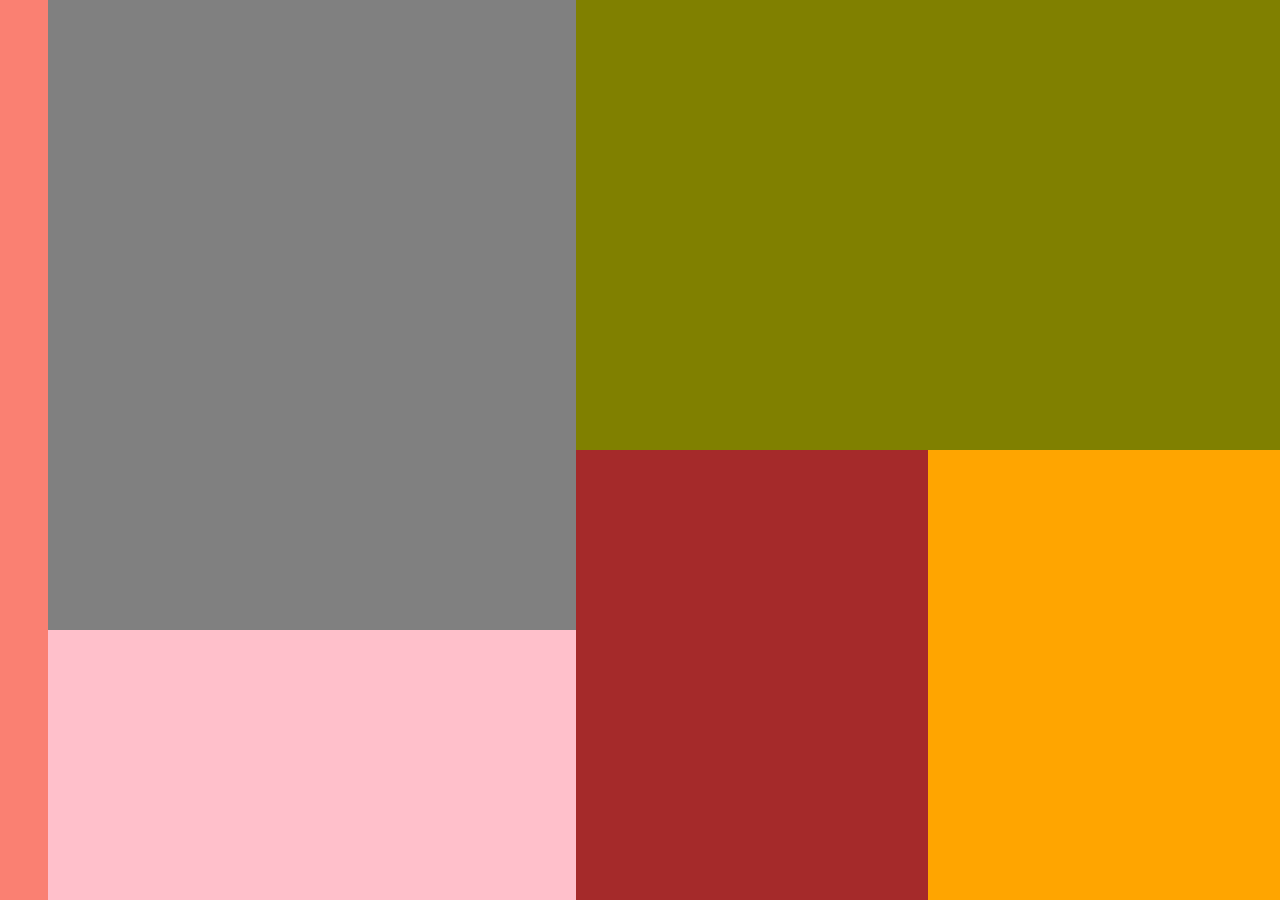
==== kerangka/index.html @ 95878344 "update" ====
<!DOCTYPE html>
<html lang="en">
<head>
	<meta charset="UTF-8">
	<meta name="viewport" content="width=device-width, initial-scale=1.0">
	<title>Document</title>
	<link rel="stylesheet" href="style.css">
</head>
<body>
	<div class="container">
		<div class="container-1">

		</div>
		<div class="container-2">
			<div class="row-1">
				
			</div>
			<div class="row-2">
				
			</div>
		</div>
		<div class="container-3">
			<div class="row-1">
				
			</div>
			<div class="row-2">
				<div class="col-1">
					
				</div>
				<div class="col-2">
					
				</div>
			</div>
		</div>
		
	</div>
</body>
</html>
---- kerangka/style.css ----
* {
	margin: 0;
}

.container {
	display: flex;
	height: 100vh;

}

.container-1 {
	background-color: salmon;
	width: 3rem;
	height: 100vh;
	position: fixed;
}

.container-2 {
	background-color: lavender;
	width: 45%;
	height: 100vh;
}

.container-2 .row-1 {
	background-color: grey;
	width: 100%;
	height: 70%;
}

.container-2 .row-2 {
	background-color: pink;
	width: 100%;
	height: 30%;
}

.container-3 {
	background-color: lightgreen;
	width: 55%;
	height: 100%;
}

.container-3 .row-1 {
	background-color: olive;
	width: 100%;
	height: 50%;
}

.container-3 .row-2 {
	background-color: steelblue;
	width: 100%;
	height: 50%;
	display: flex;
}

.container-3 .row-2 .col-1 {
	background-color: brown;
	width: 50%;
	height: 100%;
}

.container-3 .row-2 .col-2 {
	background-color: orange;
	width: 50%;
	height: 100%;
}


@media (max-width: 700px) {
	.container {
		display: block;
	}

	.container-2 {
		width: 100vw;
	}

	.container-2 .row-2 {
		position: relative;
		top: 100%;
		z-index: -1;
	}

	.container-3 {
		width: 100vw;
		margin-top: -187px;
	}
}
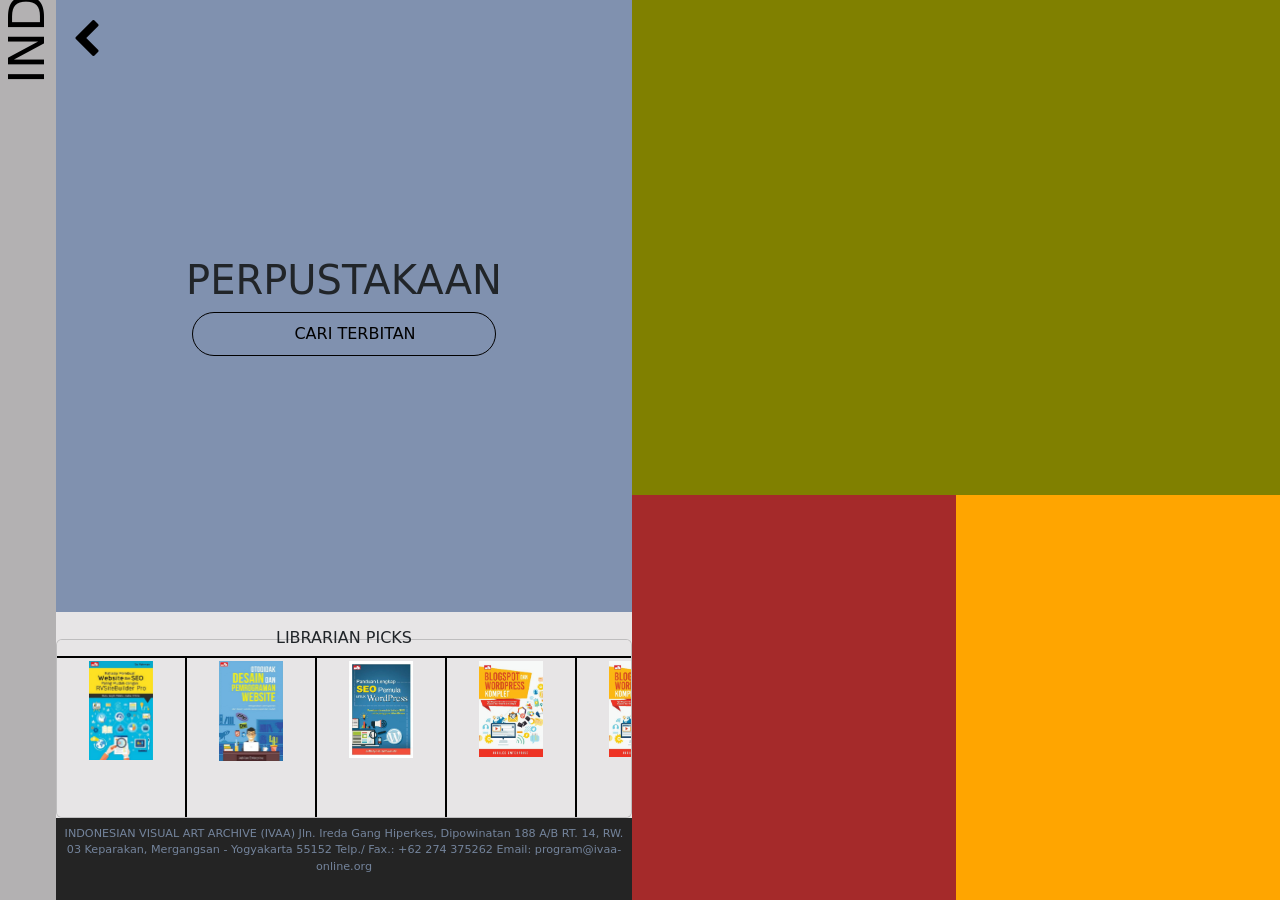
==== commit 559ee840: "update" ====
--- a/kerangka/index.html
+++ b/kerangka/index.html
@@ -1,22 +1,72 @@
 <!DOCTYPE html>
 <html lang="en">
 <head>
-	<meta charset="UTF-8">
-	<meta name="viewport" content="width=device-width, initial-scale=1.0">
+	 <!-- Required meta tags -->
+    <meta charset="utf-8">
+    <meta name="viewport" content="width=device-width, initial-scale=1">
+
+    <!-- Bootstrap CSS -->
+    <link href="https://cdn.jsdelivr.net/npm/bootstrap@5.1.0/dist/css/bootstrap.min.css" rel="stylesheet" integrity="sha384-KyZXEAg3QhqLMpG8r+8fhAXLRk2vvoC2f3B09zVXn8CA5QIVfZOJ3BCsw2P0p/We" crossorigin="anonymous">
+    <link rel="stylesheet" href="https://cdnjs.cloudflare.com/ajax/libs/font-awesome/4.7.0/css/font-awesome.min.css">
+    <link rel="stylesheet" href="style.css">
 	<title>Document</title>
-	<link rel="stylesheet" href="style.css">
 </head>
 <body>
-	<div class="container">
+	<div class="container-fluid">
 		<div class="container-1">
-
+			<div  id="sdkiri">
+                <div class="marquee">
+                    <div class="track">
+                        <div class="content">&nbsp;INDONESIAN VISUAL ART ARCHIVE (IVAA) INDONESIAN VISUAL ART ARCHIVE (IVAA) INDONESIAN VISUAL ART ARCHIVE (IVAA) INDONESIAN VISUAL ART ARCHIVE (IVAA) INDONESIAN VISUAL ART ARCHIVE (IVAA)</div>
+                    </div>
+                </div>
+            </div>
 		</div>
 		<div class="container-2">
 			<div class="row-1">
-				
+				<div class="d-flex flex-row justify-content-start align-items-start position-absolute icon-kembali">
+  					<a href="#"><i class="fa fa-chevron-left"></i></a>
+				</div>
+				<div class="h-100 d-flex flex-column justify-content-center align-items-center">
+					 <h1>PERPUSTAKAAN</h1>
+					 <!-- <div class="search">
+					 	<input class="form-control" type="text" placeholder="CARI TERBITAN" aria-label="default input example">
+					 	<i class="fa fa-search"></i>
+					 </div> -->
+					 <form>
+  						<input type="search" placeholder="CARI TERBITAN">
+					</form>
+				</div>
 			</div>
 			<div class="row-2">
-				
+				<div class="h-100 d-flex flex-column justify-content-center align-items-center">
+				  <h6>LIBRARIAN PICKS</h6>
+				  <div class="d-flex flex-row card w-100">
+
+				  	<div class="img">
+				  		<img src="gambar1.jpg" alt="">
+				  	</div>
+				  	<div class="img">
+				  		<img src="gambar2.jpg" alt="">
+				  	</div>
+				  	<div class="img">
+				  		<img src="gambar3.jpg" alt="">
+				  	</div>
+				  	<div class="img">
+				  		<img src="gambar4.jpg" alt="">
+				  	</div>
+				  	<div class="img">
+				  		<img src="gambar4.jpg" alt="">
+				  	</div>
+				  </div>
+				  <div class="footer">
+				  	<p>INDONESIAN VISUAL ART ARCHIVE (IVAA)
+				  		Jln. Ireda Gang Hiperkes, Dipowinatan 188 A/B
+				  		RT. 14, RW. 03 Keparakan, Mergangsan - Yogyakarta 55152
+				  		Telp./ Fax.: +62 274 375262 Email: program@ivaa-online.org
+				  	</p>
+				  </div>
+				</div>
 			</div>
 		</div>
 		<div class="container-3">
@@ -34,5 +84,17 @@
 		</div>
 		
 	</div>
+
+    <!-- Optional JavaScript; choose one of the two! -->
+
+    <!-- Option 1: Bootstrap Bundle with Popper -->
+    <script src="https://cdn.jsdelivr.net/npm/bootstrap@5.1.0/dist/js/bootstrap.bundle.min.js" integrity="sha384-U1DAWAznBHeqEIlVSCgzq+c9gqGAJn5c/t99JyeKa9xxaYpSvHU5awsuZVVFIhvj" crossorigin="anonymous"></script>
+
+    <!-- Option 2: Separate Popper and Bootstrap JS -->
+    <!--
+    <script src="https://cdn.jsdelivr.net/npm/@popperjs/core@2.9.3/dist/umd/popper.min.js" integrity="sha384-eMNCOe7tC1doHpGoWe/6oMVemdAVTMs2xqW4mwXrXsW0L84Iytr2wi5v2QjrP/xp" crossorigin="anonymous"></script>
+    <script src="https://cdn.jsdelivr.net/npm/bootstrap@5.1.0/dist/js/bootstrap.min.js" integrity="sha384-cn7l7gDp0eyniUwwAZgrzD06kc/tftFf19TOAs2zVinnD/C7E91j9yyk5//jjpt/" crossorigin="anonymous"></script>
+    -->
+    
 </body>
 </html>
--- a/kerangka/style.css
+++ b/kerangka/style.css
@@ -2,53 +2,208 @@
 	margin: 0;
 }
 
-.container {
+.container-fluid {
+	padding: 0;
+	width: 100vw;
 	display: flex;
 	height: 100vh;
 
 }
 
 .container-1 {
-	background-color: salmon;
-	width: 3rem;
+	background-color: #b3b1b2;
+	width: 3.5rem;
 	height: 100vh;
 	position: fixed;
 }
 
+#sdkiri {
+  /*background-color: #b3b1b2;*/
+  /*overflow: hidden;*/
+  /*position: fixed;*/
+  height: 100vh;
+  position: fixed;
+  /*z-index: 22;*/
+  width: 4.5rem;
+  /*margin-left: 0.2em;*/
+}
+
+
+.marquee {
+  margin: 0;
+  padding: 0;
+  color: black;
+  font-size: 50px;
+  font-weight: ;
+  margin-left: 90px;
+
+}
+
+.marquee {
+  /*position: relative;*/
+  /*width: 100vw;*/
+  max-width: 100%;
+  height: 200px;
+  overflow-x: ;
+  transform: rotate(270deg);
+}
+
+.track {
+  position: absolute;
+  white-space: nowrap;
+  will-change: transform;
+  animation: marquee 50s linear infinite;
+}
+
+@keyframes marquee {
+  from { transform: translateX(0); }
+  to { transform: translateX(-100%); }
+}
+
 .container-2 {
+	position: relative;
+	left: 3.5rem;
 	background-color: lavender;
 	width: 45%;
 	height: 100vh;
 }
 
 .container-2 .row-1 {
-	background-color: grey;
-	width: 100%;
-	height: 70%;
+	background-color: #8091af;
+	width: 100%;
+	height: 68%;
+}
+
+.icon-kembali i {
+	position: fixed;
+	color: black;
+	z-index: 11;
+	font-size: 2.5rem;
+	left: 1.8em;
+	top: 0.5em;
+}
+
+/*--------kolom search-----------*/
+input {
+  outline: none;
+}
+input[type=search] {
+  -webkit-appearance: textfield;
+  -webkit-box-sizing: content-box;
+  font-family: inherit;
+  font-size: 100%;
+}
+input::-webkit-search-decoration,
+input::-webkit-search-cancel-button {
+  display: none; 
+}
+
+
+input[type=search] {
+  background: transparent url(https://static.tumblr.com/ftv85bp/MIXmud4tx/search-icon.png) no-repeat 9px center;
+  border: solid 1px black;
+  padding: 9px 10px 9px 32px;
+  width: 260px;
+  text-align: center;
+  
+  -webkit-border-radius: 10em;
+  -moz-border-radius: 10em;
+  border-radius: 10em;
+  
+  -webkit-transition: all .5s;
+  -moz-transition: all .5s;
+  transition: all .5s;
+}
+input[type=search]:focus {
+  width: 280px;
+  background-color: #fff;
+  border-color: black;
+  
+  -webkit-box-shadow: 0 0 5px rgba(109,207,246,.5);
+  -moz-box-shadow: 0 0 5px rgba(109,207,246,.5);
+  box-shadow: 0 0 5px rgba(109,207,246,.5);
+}
+
+
+input:-moz-placeholder {
+  color: black;
+}
+input::-webkit-input-placeholder {
+  color: black;
 }
 
 .container-2 .row-2 {
-	background-color: pink;
-	width: 100%;
-	height: 30%;
+	overflow: hidden;
+	position: relative;
+	background-color: #e7e5e6;
+	width: 100%;
+	height: 32%;
+}
+
+.card {
+	overflow-x: scroll;
+	background-color: #e7e5e6;
+	margin-bottom: -0.7em;
+	height: 62%;
+}
+
+.card::-webkit-scrollbar {
+  display: none;
+}
+
+
+.card img {
+	width: 4em;
+} 
+
+.row-2 .img {
+	margin-top: 1em;
+	/*padding: 1em;*/
+	padding-top: 0.2em !important;
+	padding: 0 2em;
+	border-right: 2px solid black;
+	border-top: 2px solid black;
+	width: 100%;
+
+}
+
+.row-2 h6 {
+	position: relative;
+	z-index: 11;
+	margin-top: 0.3em;
+	margin-bottom: -0.5em;
+}
+
+.footer {
+	position: relative;
+	background-color: #242424;
+	padding: 0.5em;
+	bottom: -0.7em;
+}
+
+.footer p {
+	text-align: center;
+	color: #74849c;
+	font-size: 0.7rem;
 }
 
 .container-3 {
 	background-color: lightgreen;
 	width: 55%;
 	height: 100%;
+	margin-left: 3.5rem;
 }
 
 .container-3 .row-1 {
 	background-color: olive;
 	width: 100%;
-	height: 50%;
+	height: 55%;
 }
 
 .container-3 .row-2 {
 	background-color: steelblue;
 	width: 100%;
-	height: 50%;
+	height: 45%;
 	display: flex;
 }
 
@@ -65,9 +220,13 @@
 }
 
 
-@media (max-width: 700px) {
-	.container {
+@media (max-width: 874px) {
+	.container-fluid {
 		display: block;
+	}
+
+	.container-1 {
+		height: 115vh;
 	}
 
 	.container-2 {
@@ -80,8 +239,23 @@
 		z-index: -1;
 	}
 
+	.container-2 .row-1 {
+		height: 75%;
+	}
+
 	.container-3 {
 		width: 100vw;
-		margin-top: -187px;
-	}
+		margin-top: -192px;
+	}
+
+	.container-3 .row-1 {
+		position: relative;
+
+	}
+
+	.container-3 .row-2 {
+		height: 46%;
+	}
+
+	
 }
